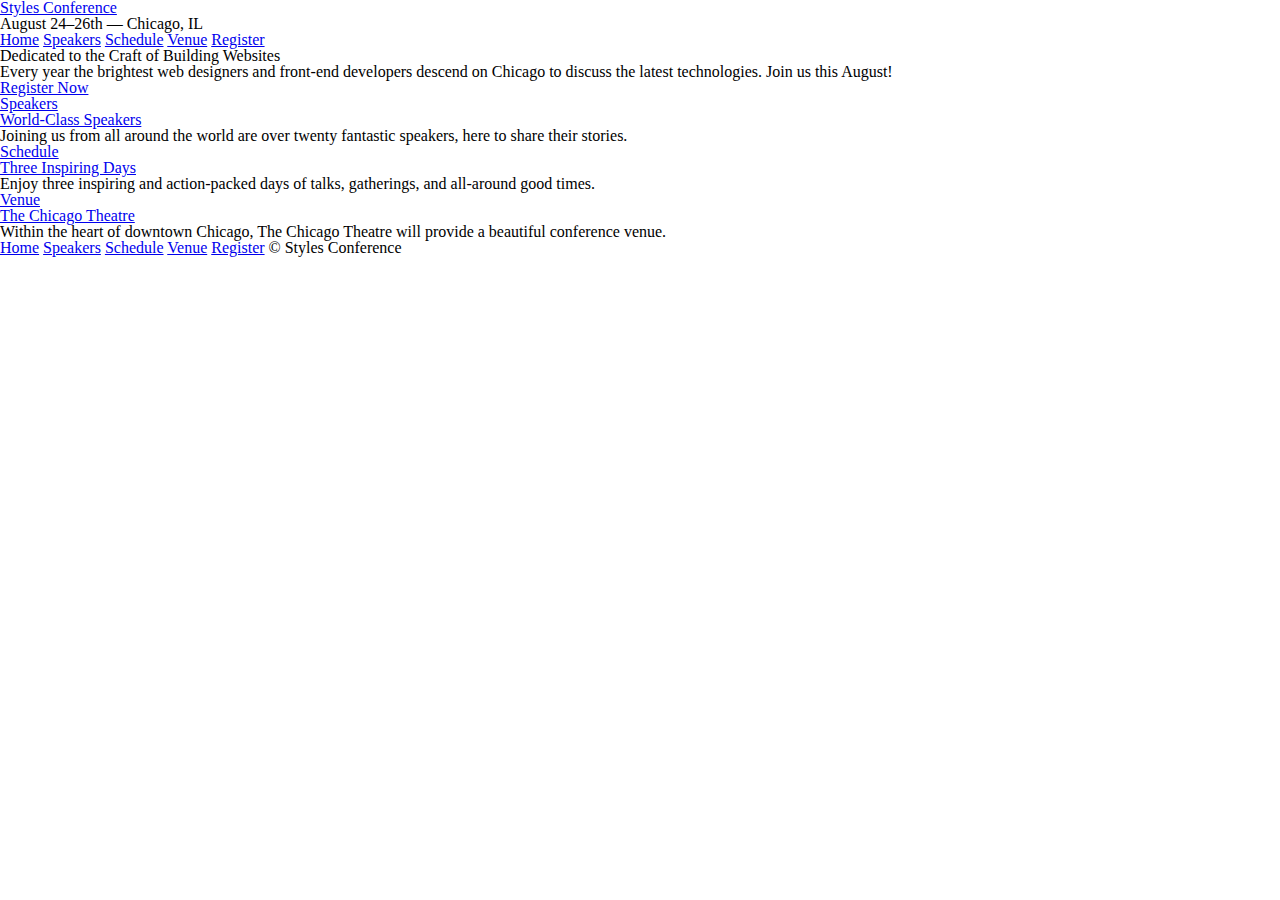
==== index.html @ 13d3dc16 "html and intro sections" ====
<!DOCTYPE html>
<html lang="en">
    <head>
        <meta charset="utf-8" />
        <title>Styles Conference</title>
        <link rel="stylesheet" href="assets/stylesheets/main.css" />
    </head>
    <body>
        <body>
            <header>
                <h1>
                    <a href="index.html">Styles Conference</a>
                </h1>
                <h3>August 24&ndash;26th &mdash; Chicago, IL</h3>

                <a href="index.html">Home</a>
                <a href="speakers.html">Speakers</a>
                <a href="schedule.html">Schedule</a>
                <a href="venue.html">Venue</a>
                <a href="register.html">Register</a>
            </header>
            <section>
                <h2>Dedicated to the Craft of Building Websites</h2>
                <p>
                    Every year the brightest web designers and front-end
                    developers descend on Chicago to discuss the latest
                    technologies. Join us this August!
                </p>
                <a href="register.html">Register Now</a>
            </section>
            <section>
                <section>
                    <a href="speakers.html">
                        <h5>Speakers</h5>
                        <h3>World-Class Speakers</h3>
                    </a>
                    <p>
                        Joining us from all around the world are over twenty
                        fantastic speakers, here to share their stories.
                    </p>
                </section>
                <section>
                    <a href="schedule.html">
                        <h5>Schedule</h5>
                        <h3>Three Inspiring Days</h3>
                    </a>
                    <p>
                        Enjoy three inspiring and action-packed days of talks, gatherings, and 
                        all-around good times.
                    </p>
                </section>
                <section>
                    <a href="venue.html">
                        <h5>Venue</h5>
                        <h3>The Chicago Theatre</h3>
                    </a>
                    <p>
                        Within the heart of downtown Chicago, The Chicago Theatre will provide a 
                        beautiful conference venue.
                    </p>
                </section>
            </section>
            <footer>
                <a href="index.html">Home</a>
                <a href="speakers.html">Speakers</a>
                <a href="schedule.html">Schedule</a>
                <a href="venue.html">Venue</a>
                <a href="register.html">Register</a>
                <small>&copy; Styles Conference</small>
            </footer>
        </body>
    </body>
</html>
---- assets/stylesheets/main.css ----
/* CSS REST ===================================================================================== */

html, body, div, span, applet, object, iframe,
h1, h2, h3, h4, h5, h6, p, blockquote, pre,
a, abbr, acronym, address, big, cite, code,
del, dfn, em, img, ins, kbd, q, s, samp,
small, strike, strong, sub, sup, tt, var,
b, u, i, center,
dl, dt, dd, ol, ul, li,
fieldset, form, label, legend,
table, caption, tbody, tfoot, thead, tr, th, td,
article, aside, canvas, details, embed,
figure, figcaption, footer, header, hgroup,
menu, nav, output, ruby, section, summary,
time, mark, audio, video {
  margin: 0;
  padding: 0;
  border: 0;
  font-size: 100%;
  font: inherit;
  vertical-align: baseline;
}

article, aside, details, figcaption, figure,
footer, header, hgroup, menu, nav, section {
  display: block;
}
body {
  line-height: 1;
}
ol, ul {
  list-style: none;
}
blockquote, q {
  quotes: none;
}
blockquote:before, blockquote:after,
q:before, q:after {
  content: '';
  content: none;
}
table {
  border-collapse: collapse;
  border-spacing: 0;
}

/* CSS REST ===================================================================================== */
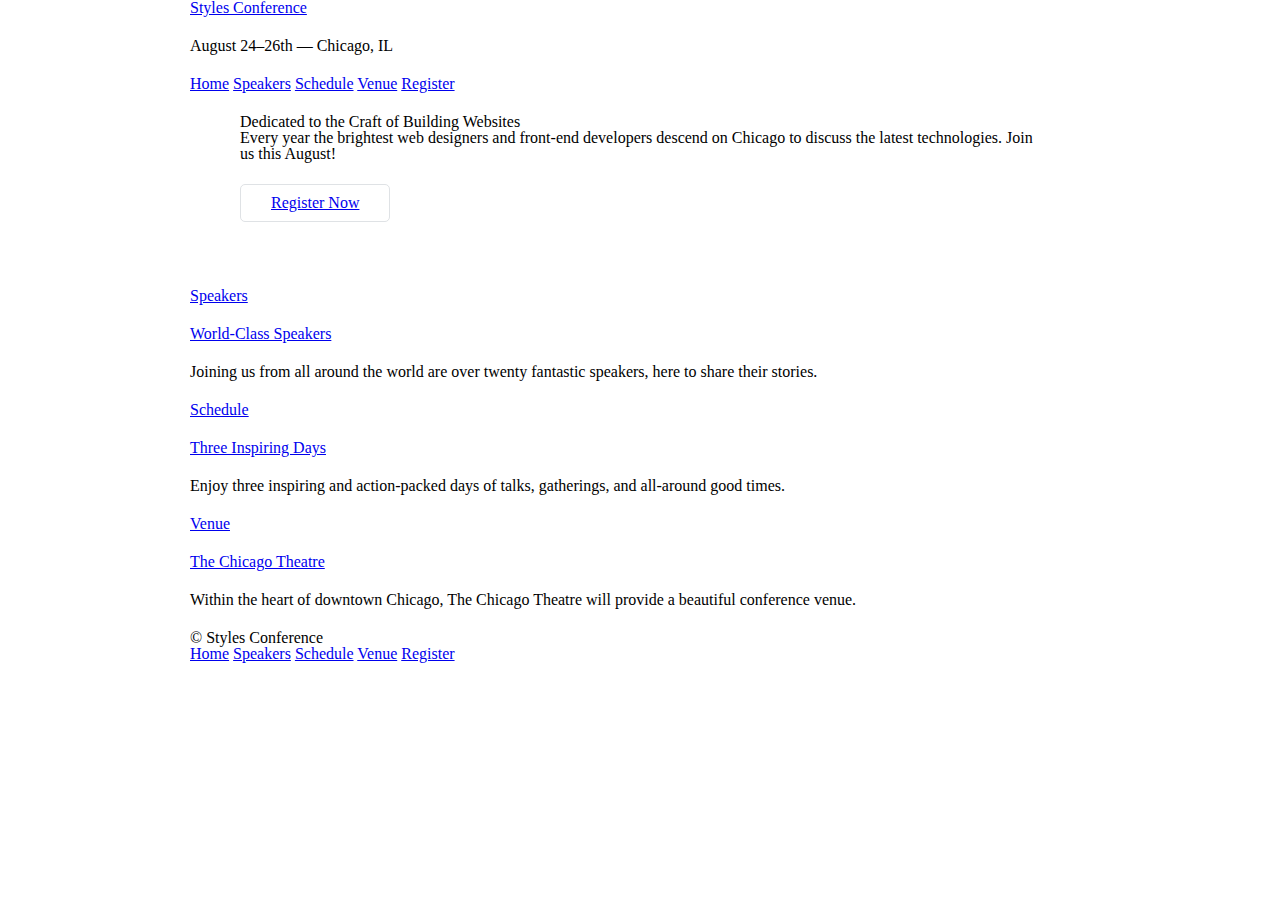
==== commit 23cf226a: "box model" ====
--- a/index.html
+++ b/index.html
@@ -7,9 +7,11 @@
     </head>
     <body>
         <body>
-            <header>
+            <header class="container">
                 <h1>
-                    <a href="index.html">Styles Conference</a>
+                    <a href="index.html">
+                        Styles Conference
+                    </a>
                 </h1>
                 <h3>August 24&ndash;26th &mdash; Chicago, IL</h3>
 
@@ -19,16 +21,18 @@
                 <a href="venue.html">Venue</a>
                 <a href="register.html">Register</a>
             </header>
-            <section>
+
+            <section class="hero container">
                 <h2>Dedicated to the Craft of Building Websites</h2>
                 <p>
                     Every year the brightest web designers and front-end
                     developers descend on Chicago to discuss the latest
                     technologies. Join us this August!
                 </p>
-                <a href="register.html">Register Now</a>
+                <a class="btn btn-alt" href="register.html">Register Now</a>
             </section>
-            <section>
+
+            <section class="container">
                 <section>
                     <a href="speakers.html">
                         <h5>Speakers</h5>
@@ -45,8 +49,8 @@
                         <h3>Three Inspiring Days</h3>
                     </a>
                     <p>
-                        Enjoy three inspiring and action-packed days of talks, gatherings, and 
-                        all-around good times.
+                        Enjoy three inspiring and action-packed days of talks,
+                        gatherings, and all-around good times.
                     </p>
                 </section>
                 <section>
@@ -55,18 +59,22 @@
                         <h3>The Chicago Theatre</h3>
                     </a>
                     <p>
-                        Within the heart of downtown Chicago, The Chicago Theatre will provide a 
-                        beautiful conference venue.
+                        Within the heart of downtown Chicago, The Chicago
+                        Theatre will provide a beautiful conference venue.
                     </p>
                 </section>
             </section>
-            <footer>
-                <a href="index.html">Home</a>
-                <a href="speakers.html">Speakers</a>
-                <a href="schedule.html">Schedule</a>
-                <a href="venue.html">Venue</a>
-                <a href="register.html">Register</a>
+
+            <footer class="container">
                 <small>&copy; Styles Conference</small>
+
+                <nav>
+                    <a href="index.html">Home</a>
+                    <a href="speakers.html">Speakers</a>
+                    <a href="schedule.html">Schedule</a>
+                    <a href="venue.html">Venue</a>
+                    <a href="register.html">Register</a>
+                </nav>
             </footer>
         </body>
     </body>
--- a/assets/stylesheets/main.css
+++ b/assets/stylesheets/main.css
@@ -44,4 +44,63 @@
   border-spacing: 0;
 }
 
-/* CSS REST ===================================================================================== */+/* CSS REST ===================================================================================== */
+
+/*
+  ========================================
+  Grid
+  ========================================
+*/
+
+*,
+*:before,
+*:after {
+  -webkit-box-sizing: border-box;
+     -moz-box-sizing: border-box;
+          box-sizing: border-box;
+}
+
+.container {
+    margin: 0 auto;
+    padding-left: 30px;
+    padding-right: 30px;
+    width: 960px;
+}
+
+/*
+  ========================================
+  Typography
+  ========================================
+*/
+
+h1, h3, h4, h5, p {
+    margin-bottom: 22px;
+}
+  
+/*
+  ========================================
+  Buttons
+  ========================================
+*/
+
+.btn {
+    border-radius: 5px;
+    display: inline-block;
+    margin: 0;
+}
+  
+.btn-alt {
+    border: 1px solid #dfe2e5;
+    padding: 10px 30px;
+}
+
+/*
+  ========================================
+  Home
+  ========================================
+*/
+
+.hero {
+    padding: 22px 80px 66px 80px;
+}
+  